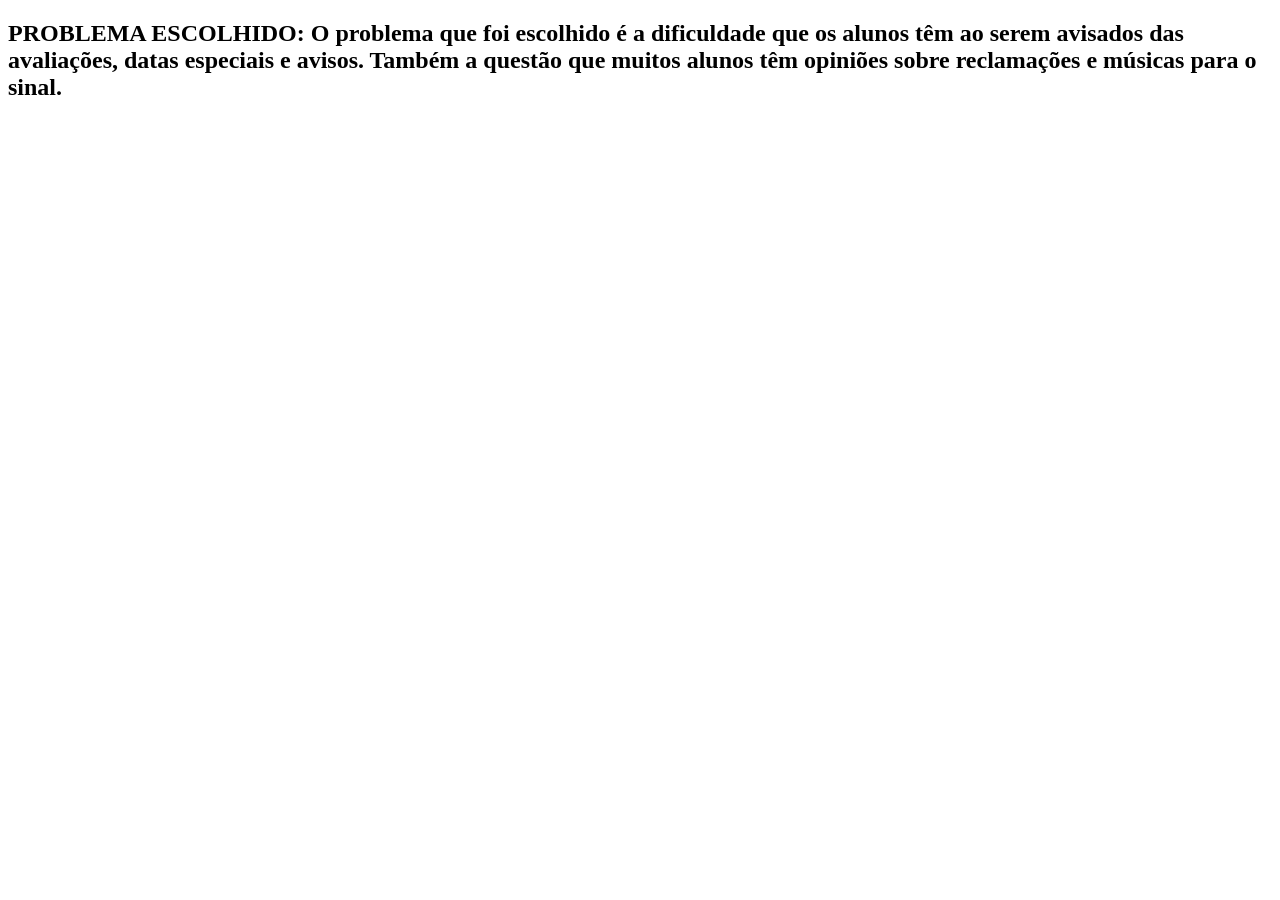
==== front/2 index.html @ fda1b809 "Ajustando e linkando as paginas" ====
<!DOCTYPE html>
<html lang="en">

<head>
    <meta charset="UTF-8">
    <meta name="viewport" content="width=device-width, initial-scale=1.0">
    <title>Segundo 2</title>
</head>

<body>
    <h2>PROBLEMA ESCOLHIDO:
        O problema que foi escolhido é a dificuldade que os alunos têm ao serem avisados das avaliações, datas especiais
        e avisos. Também a questão que muitos alunos têm opiniões sobre reclamações e músicas para o sinal.
    </h2>
</body>

</html>
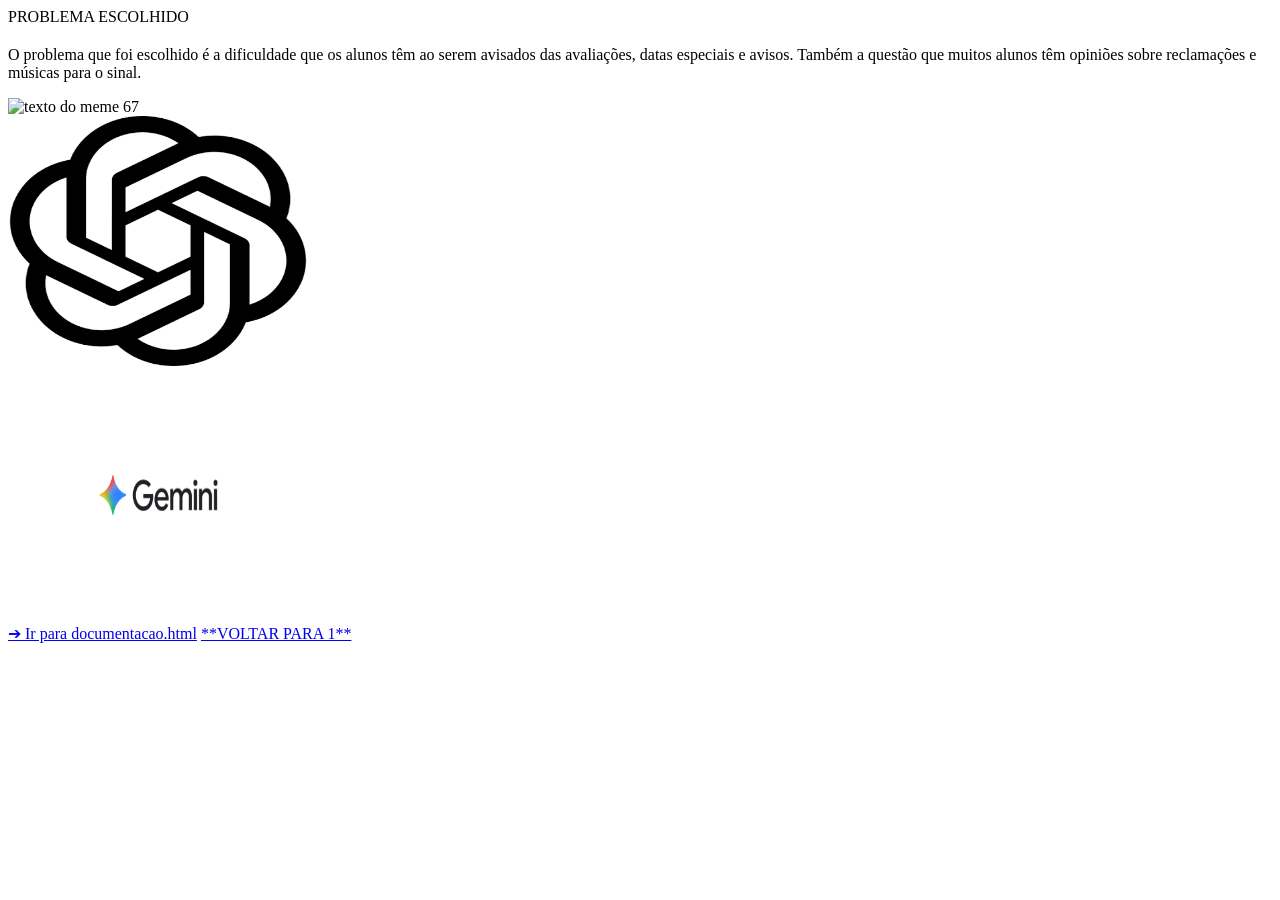
==== commit f368a50e: "Finalizado os 3 exercicios" ====
--- a/front/2 index.html
+++ b/front/2 index.html
@@ -1,17 +1,51 @@
 <!DOCTYPE html>
-<html lang="en">
+<html lang="pt-BR">
 
 <head>
     <meta charset="UTF-8">
     <meta name="viewport" content="width=device-width, initial-scale=1.0">
-    <title>Segundo 2</title>
+    <title>Problema Escolhido</title>
+    <link rel="stylesheet" href="style3.css">
 </head>
 
 <body>
-    <h2>PROBLEMA ESCOLHIDO:
-        O problema que foi escolhido é a dificuldade que os alunos têm ao serem avisados das avaliações, datas especiais
-        e avisos. Também a questão que muitos alunos têm opiniões sobre reclamações e músicas para o sinal.
-    </h2>
+
+    <div class="container">
+        <main class="content-card">
+            <span class="badge">PROBLEMA ESCOLHIDO</span>
+
+            <h2></h2>
+            
+            <p class="description">
+                O problema que foi escolhido é a dificuldade que os alunos têm ao serem avisados das avaliações, datas
+                especiais e avisos. Também a questão que muitos alunos têm opiniões sobre reclamações e músicas para o
+                sinal.
+            </p>
+            
+            <div class="meme-container">
+                <span class="meme-number"></span>
+                <img src="hhttps://encrypted-tbn0.gstatic.com/images?q=tbn:ANd9GcTAGWUaUyaEwLNtQyeh9e44jpDoCQPj6SLfEACoO_CmyPimo-ZLNjHbdNq7&s=10"
+                alt="texto do meme 67">
+            </div>
+            <div class="meme-container">
+                <span class="meme-number"></span>
+                <img src="../front/images (2).png" alt="Exemplo" width="300" height="250">
+            </div>
+            <div class="meme-container">
+                <span class="meme-number"></span>
+                <img src="../front/gemini_aurora_thumbnail_4g_e74822ff0ca4259beb718.png" alt="Exemplo" width="300" height="250">
+                
+            </div>
+            
+            
+            <div class="navigation">
+                <a href="documentacao.html" class="btn-link">➔ Ir para documentacao.html</a>
+
+                <a href="../front/1 index.html">**VOLTAR PARA 1**</a>
+            </div>
+        </main>
+    </div>
+    
 </body>
 
 </html>
